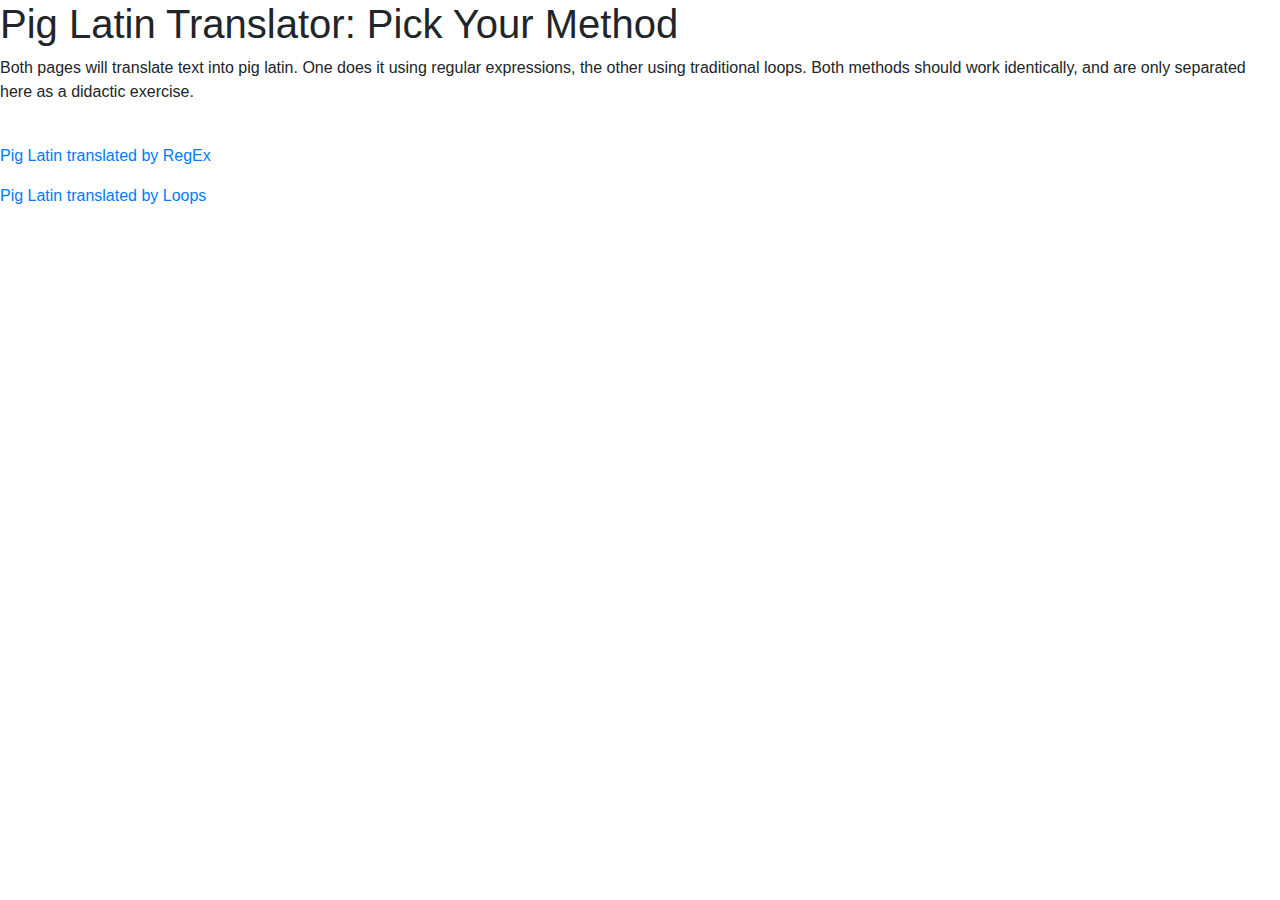
==== index.html @ 0385fe54 "begin the pig latin translator project." ====
<!DOCTYPE html>
<html lang="en-US">
<head>
  <title>Pig Latin Home</title>
  <link href="css/bootstrap.css" rel="stylesheet" type="text/css">
  <link href="css/styles.css" rel="stylesheet" type="text/css">
  <script src="js/jquery-3.5.1.js"></script>
  <script src="js/scripts.js"></script>
  <meta charset="utf-8"/>
</head>
<body>
  <h1>Pig Latin Translator: Pick Your Method</h1>
  <p>Both pages will translate text into pig latin. One does it using regular expressions, the other using traditional loops. Both methods should work identically, and are only separated here as a didactic exercise.</p>
  <br />
  <p><a href="regex.html">Pig Latin translated by RegEx</a></p>
  <p><a href="loops.html">Pig Latin translated by Loops</a></p>
</body>
</html>
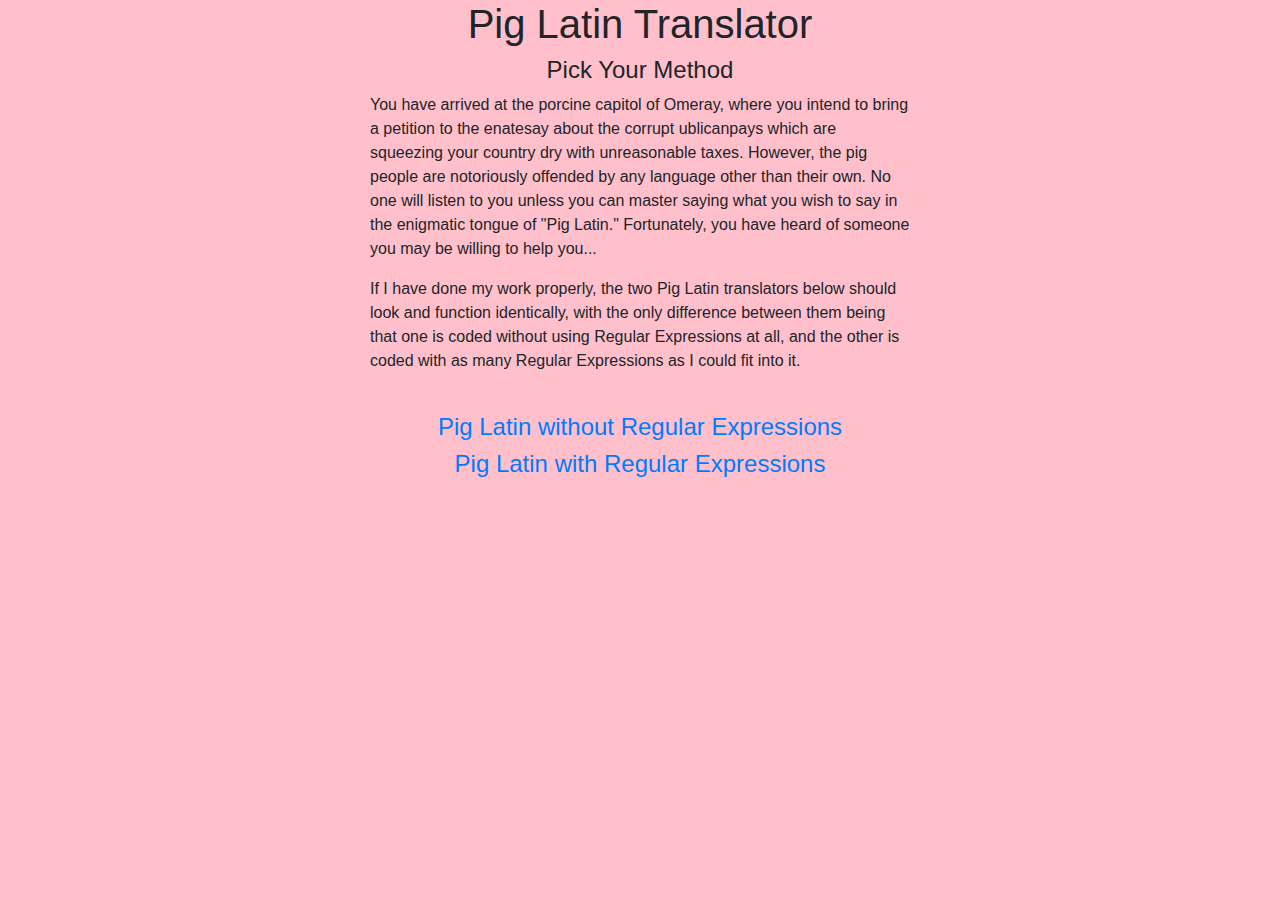
==== commit dc0bb369: "enable the page to parse quotations properly, as well as update all pages to have the bare bones of " ====
--- a/index.html
+++ b/index.html
@@ -9,10 +9,24 @@
   <meta charset="utf-8"/>
 </head>
 <body>
-  <h1>Pig Latin Translator: Pick Your Method</h1>
-  <p>Both pages will translate text into pig latin. One does it using regular expressions, the other using traditional loops. Both methods should work identically, and are only separated here as a didactic exercise.</p>
-  <br />
-  <p><a href="regex.html">Pig Latin translated by RegEx</a></p>
-  <p><a href="loops.html">Pig Latin translated by Loops</a></p>
+  <h1>Pig Latin Translator</h1>
+  <h4>Pick Your Method</h4>
+  <div class="container">
+    <div class="row">
+      <div class="col-lg-3"></div>
+	  <div class="col-lg-6">
+	    <p>
+			You have arrived at the porcine capitol of Omeray, where you intend to bring a petition to the enatesay about the corrupt ublicanpays which are squeezing your country dry with unreasonable taxes. However, the pig people are notoriously offended by any language other than their own. No one will listen to you unless you can master saying what you wish to say in the enigmatic tongue of "Pig Latin." Fortunately, you have heard of someone you may be willing to help you...
+		</p>
+		<p>
+			If I have done my work properly, the two Pig Latin translators below should look and function identically, with the only difference between them being that one is coded without using Regular Expressions at all, and the other is coded with as many Regular Expressions as I could fit into it. 
+		</p>
+        <br />
+        <h4><a href="loops.html">Pig Latin without Regular Expressions</a></h4>
+        <h4><a href="regex.html">Pig Latin with Regular Expressions</a></h4>
+	  </div>
+	  <div class="col-lg-3"></div>
+	</div>
+  </div>
 </body>
 </html>--- a/css/styles.css
+++ b/css/styles.css
@@ -0,0 +1,29 @@
+/*General styling, displayed on all pages at all times*/
+
+body{
+  background-color: #FFC0CB;
+}
+
+h1, h4, .navigation {
+  text-align: center;
+}
+
+.btn{
+  border: 3px solid #FF1493;
+  padding: 0 10px 5px 10px;
+  margin-top: 15px;
+  font-weight: bold;
+  background-color: #FF69B4;
+}
+
+/*Styling for the Results section of both the Loop and RegEx pages*/
+
+#piggyResult {
+  display: none;
+}
+
+.translation {
+  background-color: #ffbbdf;
+  padding: 5px 10px 5px 10px;
+  border-radius: 25px;
+}